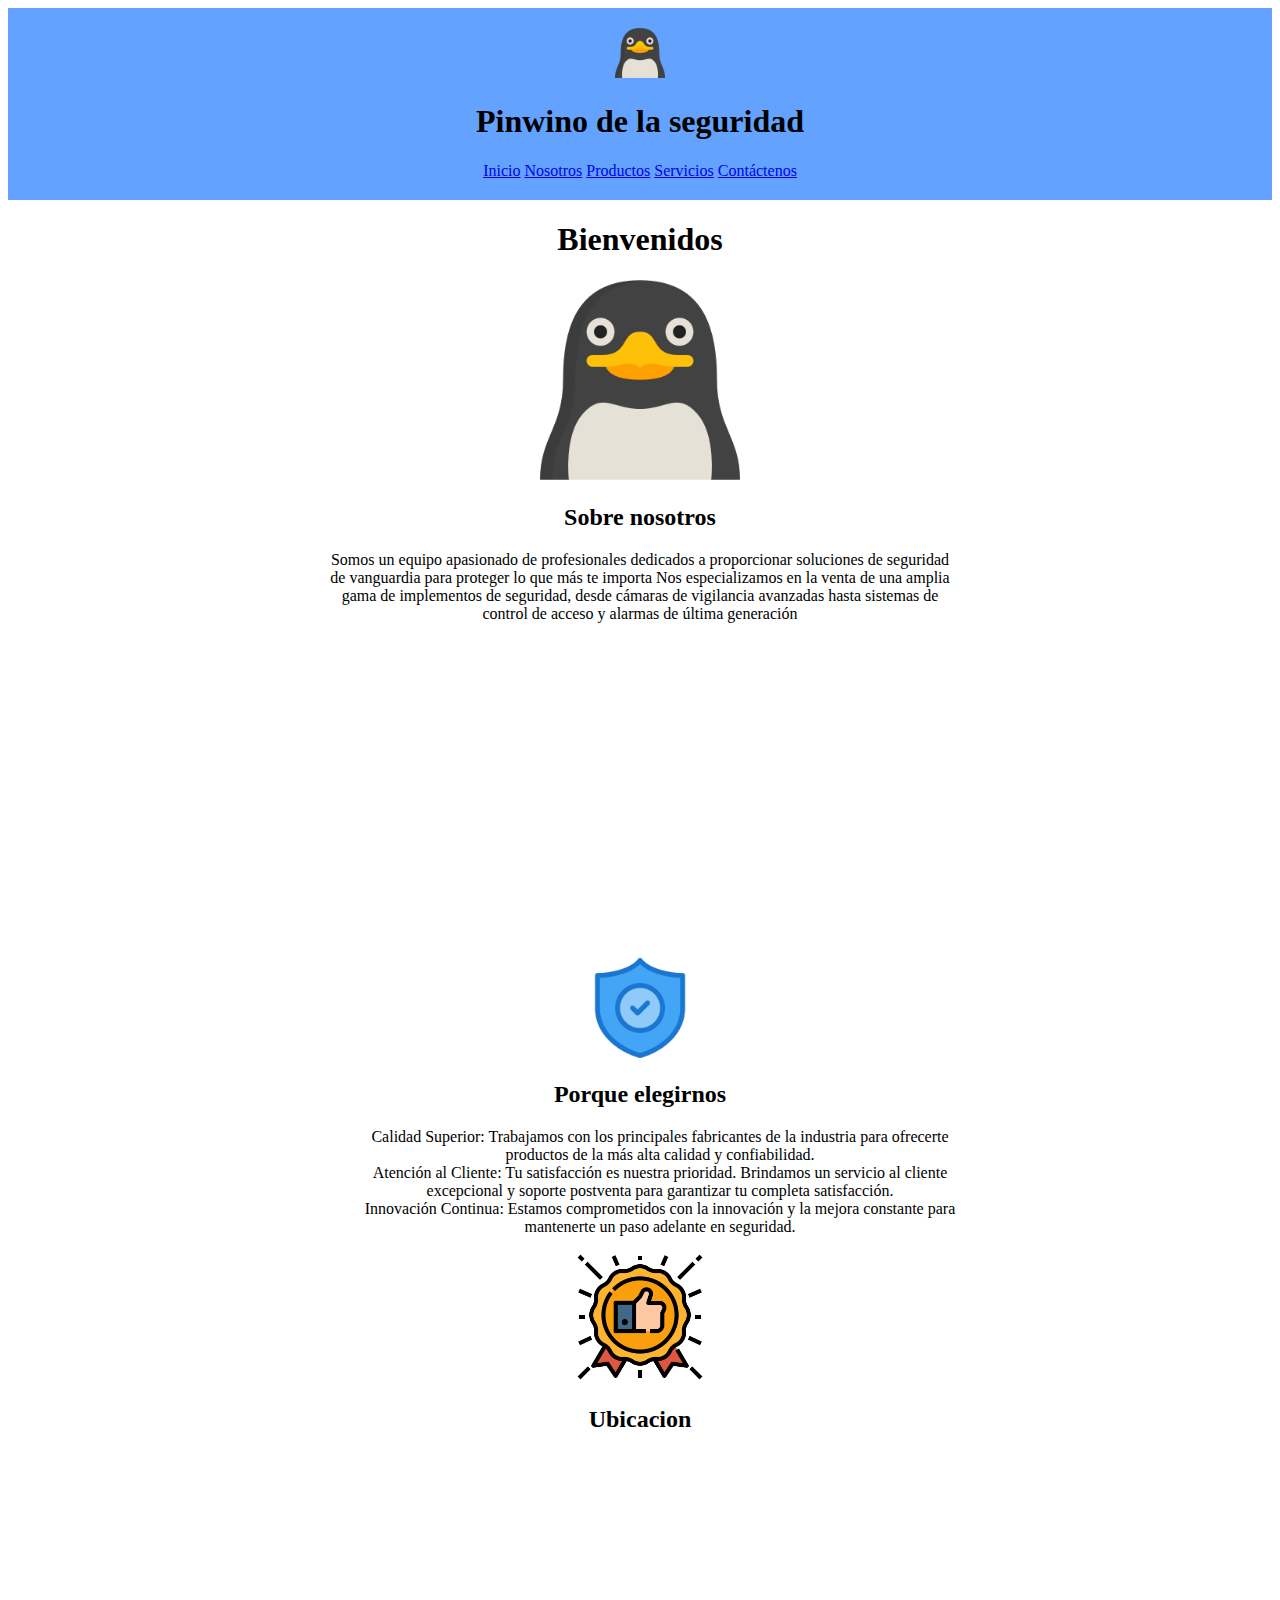
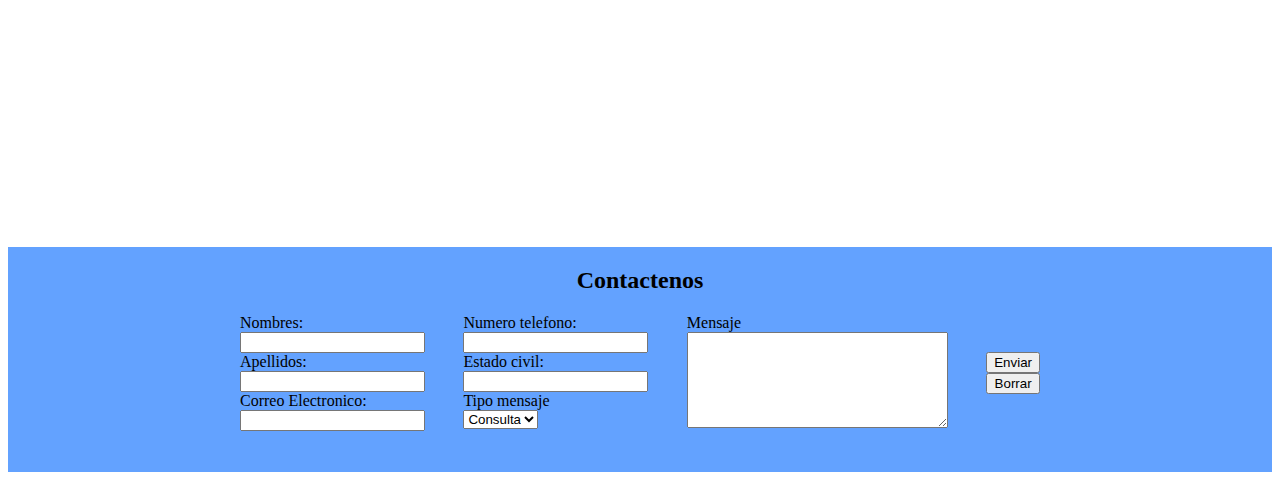
==== index.html @ 3500a9e1 "Primera subida" ====
<!DOCTYPE html>
<html lang="es">
<head>
    <meta charset="UTF-8">
    <meta name="viewport" content="width=device-width, initial-scale=1.0">
    <title>Inicio</title>
</head>
<body>
    <header style="width: 100%; background-color: rgb(99, 162, 255);">
        <section style="text-align: center; padding-top: 20px;">
            <img src="Assets/pinguino.png" alt="logo-pinguino" width="50px">
            <h1>Pinwino de la seguridad</h1>
        </section>
        <section style="text-align: center; padding-bottom: 20px;">
            <a href="#Inicio">Inicio</a>
            <a href="index.html#Nosotros">Nosotros</a>
            <a href="Productos.html">Productos</a>
            <a href="Servicios.html">Servicios</a>
            <a href="#Contactenos">Contáctenos</a>
        </section>
    </header>
    <main style="text-align: center; padding-bottom: 50px;">
        <section id="Inicio">
            <h1>Bienvenidos</h1>
            <img src="Assets/pinguino.png" alt="pinguino" width="200px">
        </section>
        <section id="Nosotros">
            <h2>Sobre nosotros</h2>
            <p>
                Somos un equipo apasionado de profesionales dedicados a proporcionar soluciones de seguridad <br>
                de vanguardia para proteger lo que más te importa Nos especializamos en la venta de una amplia <br>
                gama de implementos de seguridad, desde cámaras de vigilancia avanzadas hasta sistemas de <br>
                control de acceso y alarmas de última generación 
            </p>
            <iframe width="560" height="315" src="https://www.youtube.com/embed/Y3nYtCZKuZc?si=DKrK80OAxMYJ5v2H" title="YouTube video player" frameborder="0" allow="accelerometer; autoplay; clipboard-write; encrypted-media; gyroscope; picture-in-picture; web-share" allowfullscreen></iframe>
            <br><img src="Assets/asegurar.png" alt="escudo" width="100px">
            <h2>Porque elegirnos</h2>
            <ul style="list-style: none;">
                <li>
                    Calidad Superior: Trabajamos con los principales fabricantes de la industria para ofrecerte <br>
                    productos de la más alta calidad y confiabilidad.
                </li>
                <li>
                    Atención al Cliente: Tu satisfacción es nuestra prioridad. Brindamos un servicio al cliente <br>
                    excepcional y soporte postventa para garantizar tu completa satisfacción.
                </li>
                <li>
                    Innovación Continua: Estamos comprometidos con la innovación y la mejora constante para <br>
                    mantenerte un paso adelante en seguridad.
                </li>
            </ul>
            <img src="Assets/mejor-vendido.png" alt="pulgar hacia arriba" width="130px">
        </section>
        <section>
            <h2>Ubicacion</h2>
            <iframe src="https://www.google.com/maps/embed?pb=!1m18!1m12!1m3!1d3826.4689134929467!2d-71.53480032220932!3d-16.42730079387577!2m3!1f0!2f0!3f0!3m2!1i1024!2i768!4f13.1!3m3!1m2!1s0x91424ae873ab4a7d%3A0x43393df7eb1d383d!2sSistemas%20Magen!5e0!3m2!1ses-419!2spe!4v1695228575825!5m2!1ses-419!2spe" width="600" height="340" style="border:0;" allowfullscreen="" loading="lazy" referrerpolicy="no-referrer-when-downgrade"></iframe>
        </section>
    </main>
    <footer style="background-color: rgb(99, 162, 255); padding-bottom: 40px;">
        <section id="Contactenos" style="display: flex; align-items: center; flex-direction: column;">
            <h2>Contactenos</h2>
            <form action="" style="display: flex; width: 800px; justify-content: space-between;">
                <div>
                    <label for="">Nombres:</label><br>
                    <input type="text" name="Nombres"><br>
                    <label for="">Apellidos:</label><br>
                    <input type="text" name="Nombres"><br>
                    <label for="">Correo Electronico:</label><br>
                    <input type="text" name="Nombres"><br>
                </div>
                <div>
                    <label for="">Numero telefono:</label><br>
                    <input type="text" name="Nombres"><br>
                    <label for="">Estado civil:</label><br> 
                    <input type="text" name="Nombres"><br>
                    <label for="">Tipo mensaje</label><br>
                    <select name="" id="">
                    <option value="">Consulta</option>
                    <option value="">Solicitud</option>
                    <option value="">Reclamo</option>
                    </select><br>
                </div>
                <div>
                    <label for="">Mensaje</label><br>
                    <textarea name="mensaje" id="" cols="30" rows="6"></textarea>
                </div>
                <div style="display: flex; flex-direction: column; justify-content: center; ">
                    <button type="submit">Enviar</button>
                    <button type="reset">Borrar</button>
                </div>
            </form>
        </section>
    </footer>
</body>
</html>
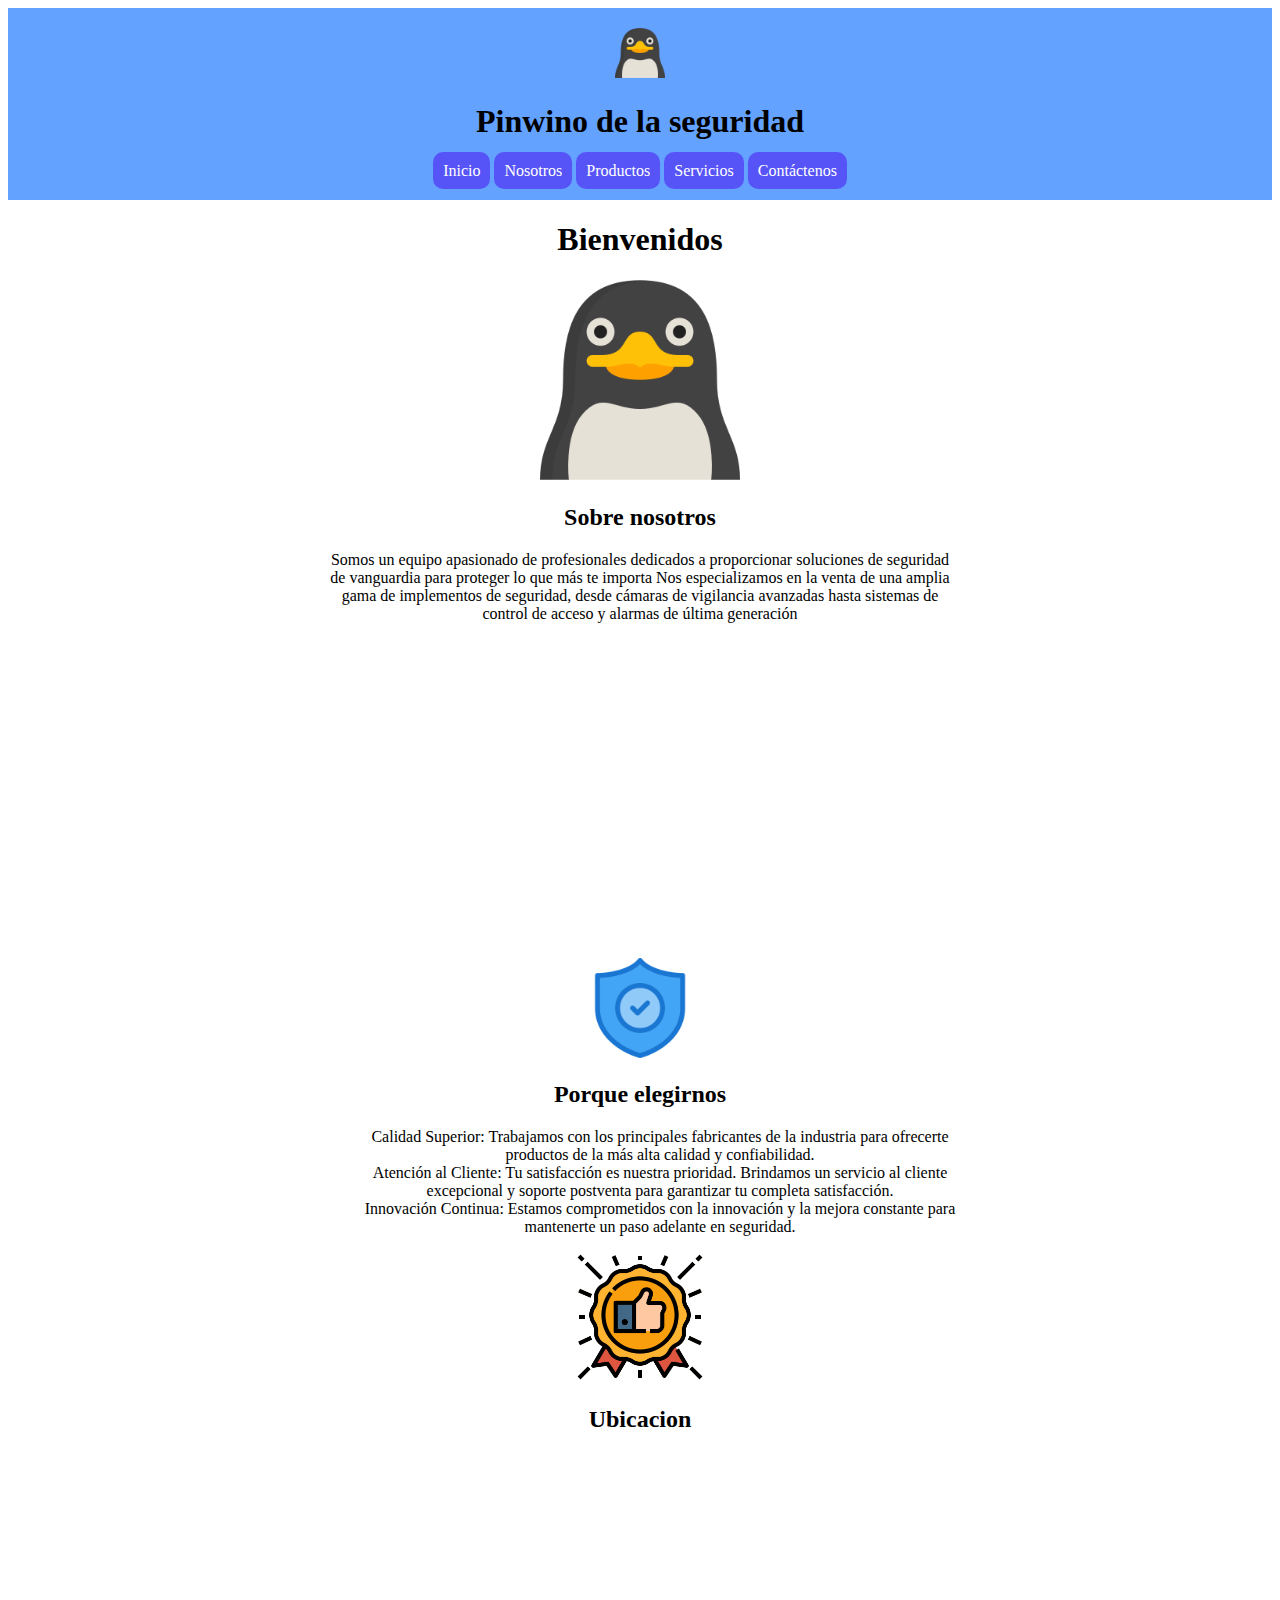
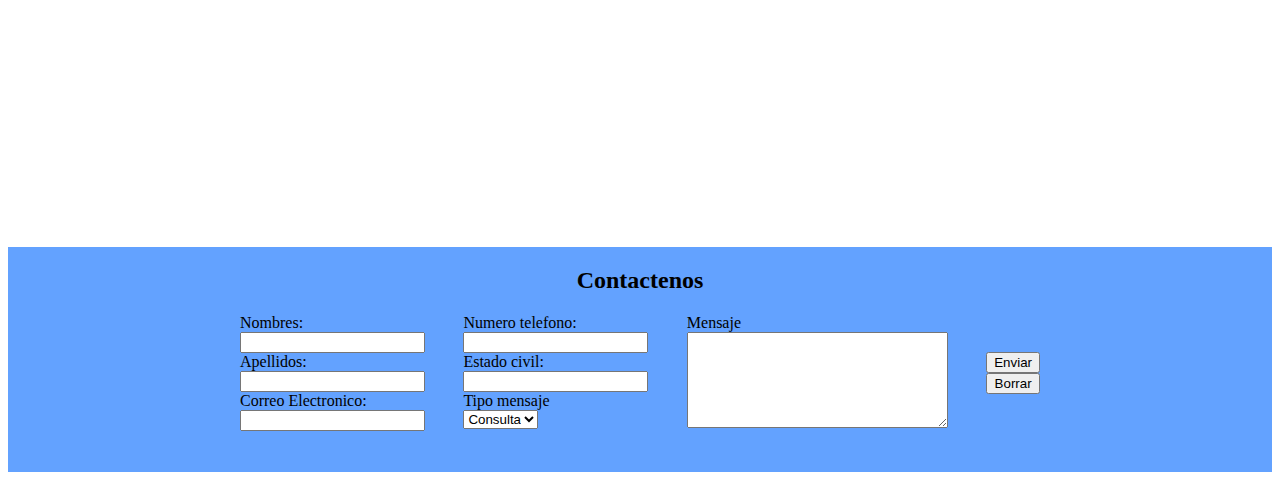
==== commit 12fbf085: "segunda subida" ====
--- a/index.html
+++ b/index.html
@@ -3,6 +3,7 @@
 <head>
     <meta charset="UTF-8">
     <meta name="viewport" content="width=device-width, initial-scale=1.0">
+    <link rel="stylesheet" href="style.css">
     <title>Inicio</title>
 </head>
 <body>
@@ -12,11 +13,11 @@
             <h1>Pinwino de la seguridad</h1>
         </section>
         <section style="text-align: center; padding-bottom: 20px;">
-            <a href="#Inicio">Inicio</a>
-            <a href="index.html#Nosotros">Nosotros</a>
-            <a href="Productos.html">Productos</a>
-            <a href="Servicios.html">Servicios</a>
-            <a href="#Contactenos">Contáctenos</a>
+            <a class="navbar-button" href="#Inicio">Inicio</a>
+            <a class="navbar-button" href="index.html#Nosotros">Nosotros</a>
+            <a class="navbar-button" href="Productos.html">Productos</a>
+            <a class="navbar-button" href="Servicios.html">Servicios</a>
+            <a class="navbar-button" href="#Contactenos">Contáctenos</a>
         </section>
     </header>
     <main style="text-align: center; padding-bottom: 50px;">
--- a/style.css
+++ b/style.css
@@ -0,0 +1,65 @@
+.navbar-button {
+    color: white;
+    text-decoration: none;
+    background-color: rgb(87, 84, 247);
+    padding: 10px 10px;
+    border-radius: 10px;
+}
+
+.navbar-button:hover {
+    background-color:  rgb(223, 94, 94);
+}
+
+
+
+/*
+PRDUCTOS CSS
+*/
+.indice {
+    width: 15%;
+    border-right: 2px solid black;
+}
+
+.main-productos {
+    margin-left: 30px;
+    width: 85%;
+}
+
+.principal-productos {
+    display: flex;
+}
+
+.seccion-producto {
+    display: flex; 
+    justify-content: space-between; 
+    list-style: none; 
+    padding-right: 30px;
+}
+
+.producto {
+    display: flex;
+    flex-direction: column;
+    align-items: center;
+    justify-content: space-between;
+    padding: 20px;
+    width: 300px;
+    height: 300px;
+    border: 2px solid black;
+    border-radius: 20px;
+}
+
+.producto button {
+    color: white;
+    text-decoration: none;
+    background-color: rgb(87, 84, 247);
+    padding: 10px 10px;
+    border-radius: 10px;
+}
+
+.producto:hover {
+    transform: scale(110%);
+}
+
+.producto button:hover {
+    background-color: rgb(223, 94, 94);
+}